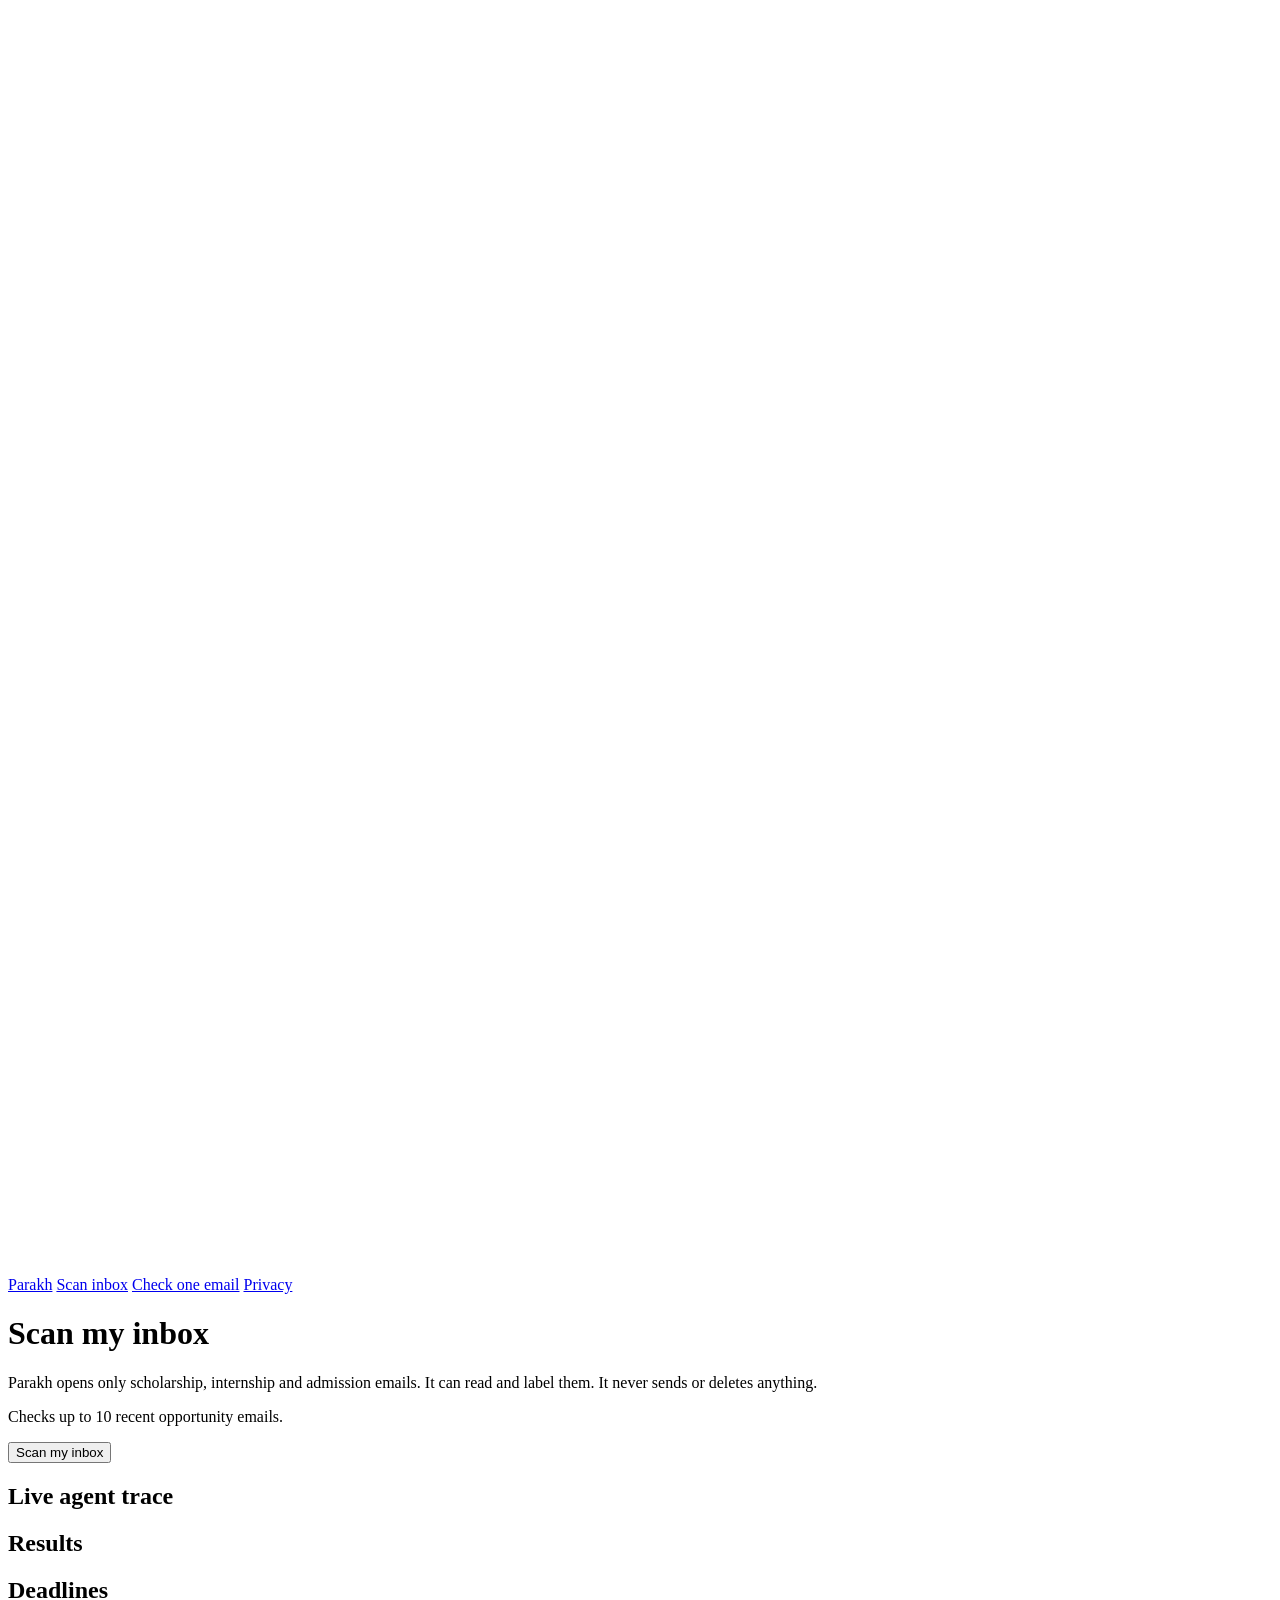
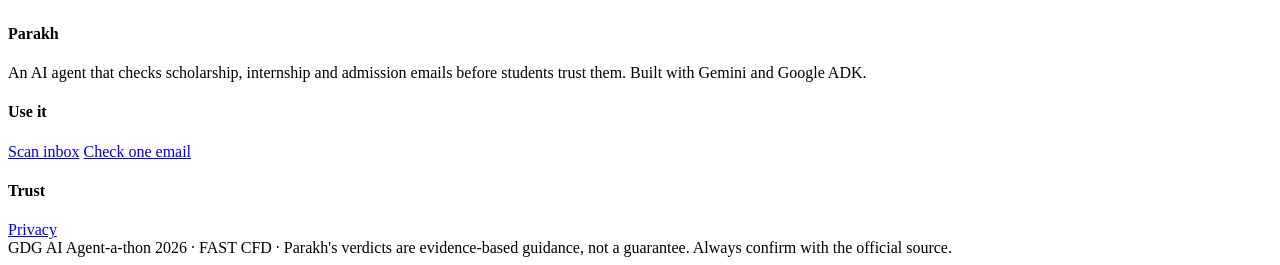
==== web/scan.html @ 41514555 "Parakh" ====
<!DOCTYPE html>
<html lang="en">
<head>
  <meta charset="utf-8">
  <meta name="viewport" content="width=device-width, initial-scale=1">
  <title>Scan inbox · Parakh</title>
  <link rel="stylesheet" href="/static/style.css">
</head>
<body>
  <nav class="nav">
    <a class="nav-logo" href="/"><span class="logo-mark"><svg viewBox="0 0 24 24" fill="none" stroke-width="2.2" stroke-linecap="round" stroke-linejoin="round"><path d="M12 3l8 3v6c0 5-3.5 8-8 9-4.5-1-8-4-8-9V6z"/><path d="M8.5 12l2.5 2.5 4.5-5"/></svg></span>Parakh</a>
    <a href="/scan" class="active">Scan inbox</a>
    <a href="/check">Check one email</a>
    <a href="/privacy">Privacy</a>
  </nav>
  <header class="page-head">
    <h1>Scan my inbox</h1>
    <p class="lead">Parakh opens only scholarship, internship and admission emails. It can read and label them. It never sends or deletes anything.</p>
  </header>

  <main class="page page-scan">
    <div id="mock-badge" class="mock-badge" hidden>MOCK DATA: demo mode, not a live scan</div>

    <div class="panel run-bar">
      <p>Checks up to 10 recent opportunity emails.</p>
      <button id="scan-btn" class="btn btn-primary">Scan my inbox</button>
    </div>

    <div class="workspace">
      <section class="panel trace-panel">
        <h2>Live agent trace</h2>
        <ol id="trace" class="trace"></ol>
      </section>

      <div>
        <section class="panel results-panel">
          <h2>Results</h2>
          <div id="results" class="results"></div>
        </section>
        <section class="panel">
          <h2>Deadlines</h2>
          <ul id="deadlines" class="deadlines"></ul>
        </section>
      </div>
    </div>
  </main>

  <footer class="footer">
    <div class="wrap">
      <div class="footer-grid">
        <div>
          <h4>Parakh</h4>
          <p>An AI agent that checks scholarship, internship and admission emails before students trust them. Built with Gemini and Google ADK.</p>
        </div>
        <div>
          <h4>Use it</h4>
          <a href="/scan">Scan inbox</a>
          <a href="/check">Check one email</a>
        </div>
        <div>
          <h4>Trust</h4>
          <a href="/privacy">Privacy</a>
        </div>
      </div>
      <div class="footer-bottom">GDG AI Agent-a-thon 2026 · FAST CFD · Parakh's verdicts are evidence-based guidance, not a guarantee. Always confirm with the official source.</div>
    </div>
  </footer>
  <script src="/static/app.js"></script>
  <script>
    Parakh.showMockBadge();
    document.getElementById("scan-btn").addEventListener("click", () => {
      Parakh.run("/api/scan", { method: "GET" }, document.getElementById("scan-btn"));
    });
  </script>
</body>
</html>
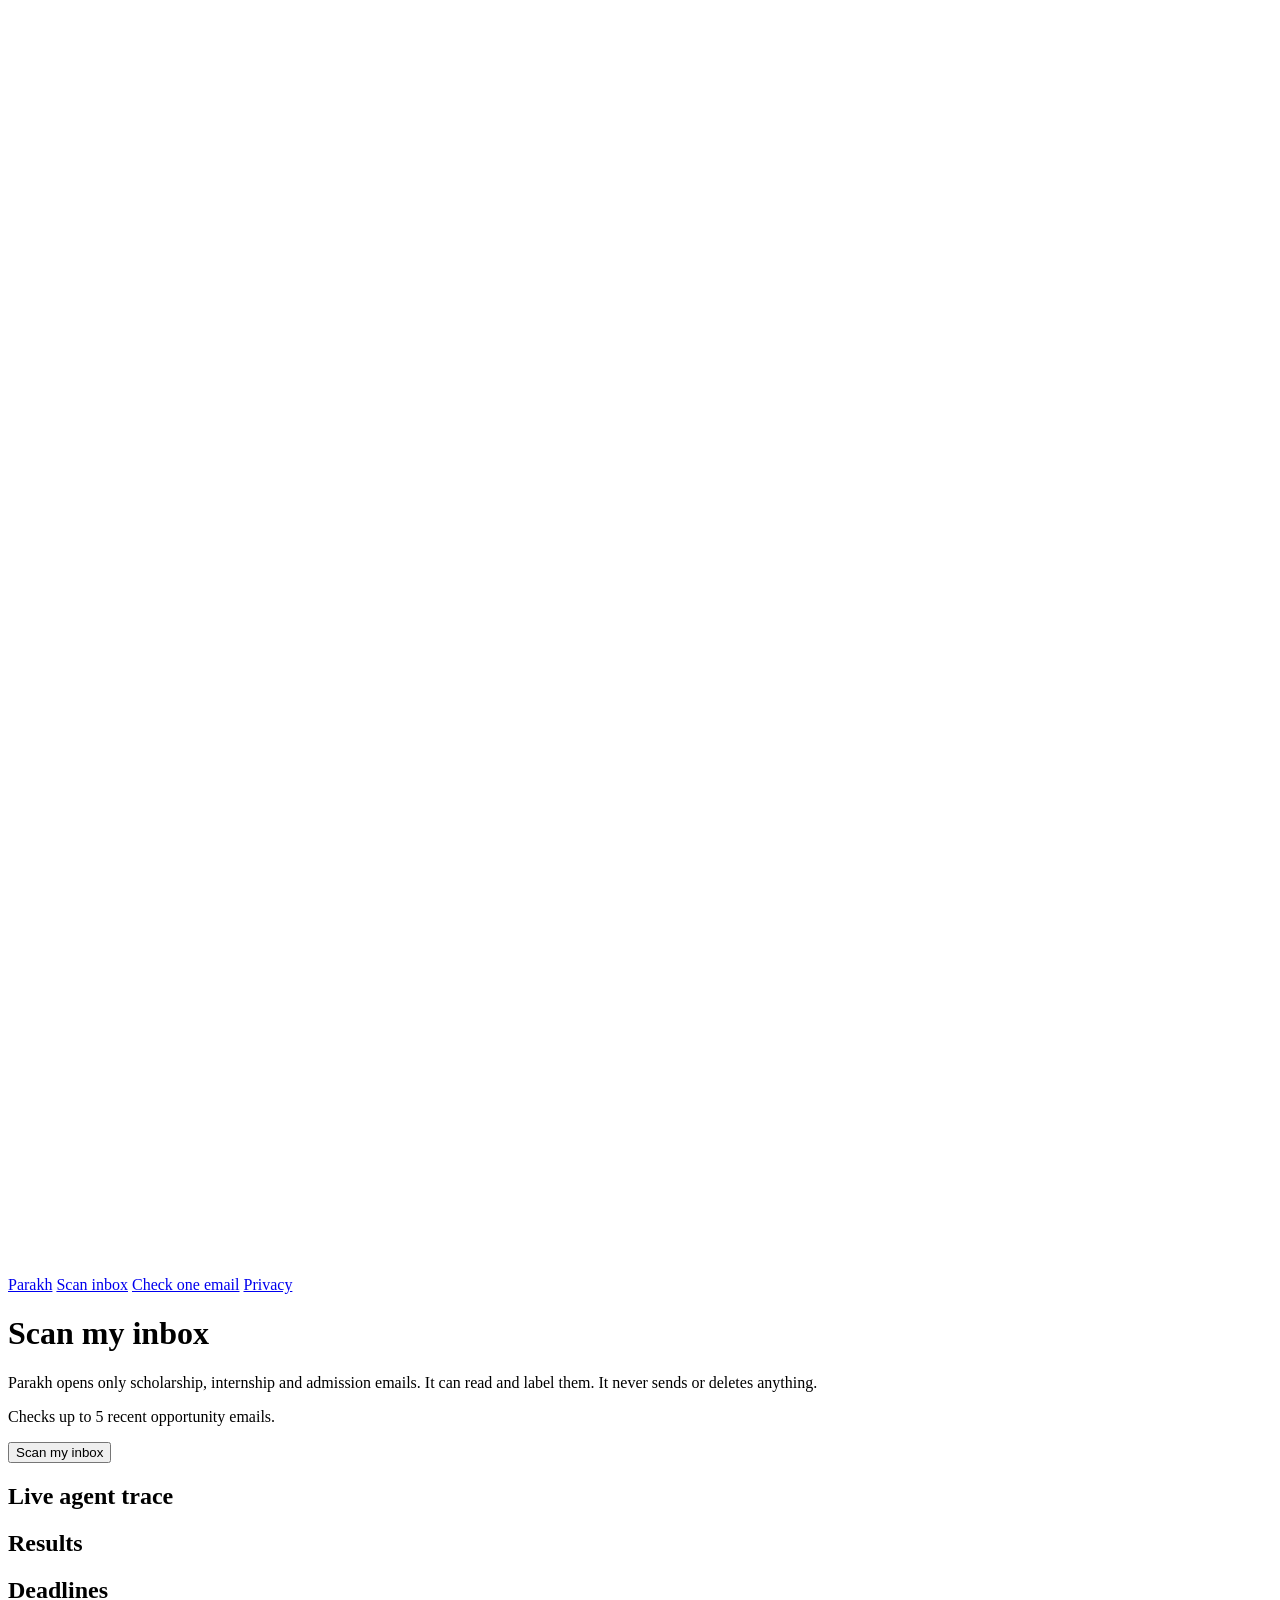
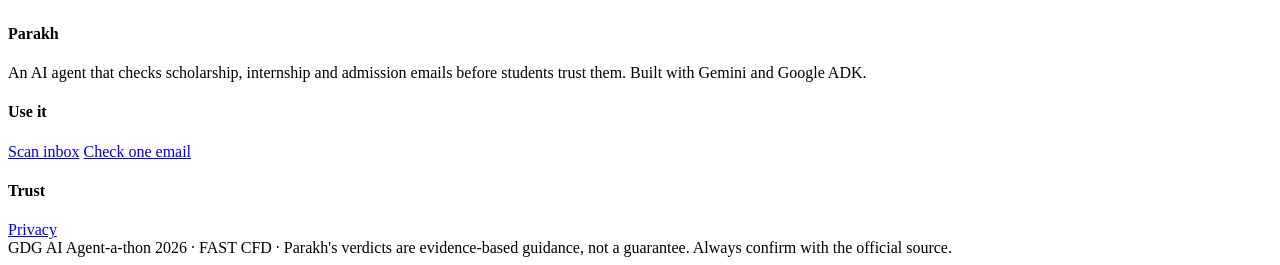
==== commit ed9fff42: "parser, QR, demo emails, eval, README" ====
--- a/web/scan.html
+++ b/web/scan.html
@@ -22,7 +22,7 @@
     <div id="mock-badge" class="mock-badge" hidden>MOCK DATA: demo mode, not a live scan</div>
 
     <div class="panel run-bar">
-      <p>Checks up to 10 recent opportunity emails.</p>
+      <p>Checks up to 5 recent opportunity emails.</p>
       <button id="scan-btn" class="btn btn-primary">Scan my inbox</button>
     </div>
 
